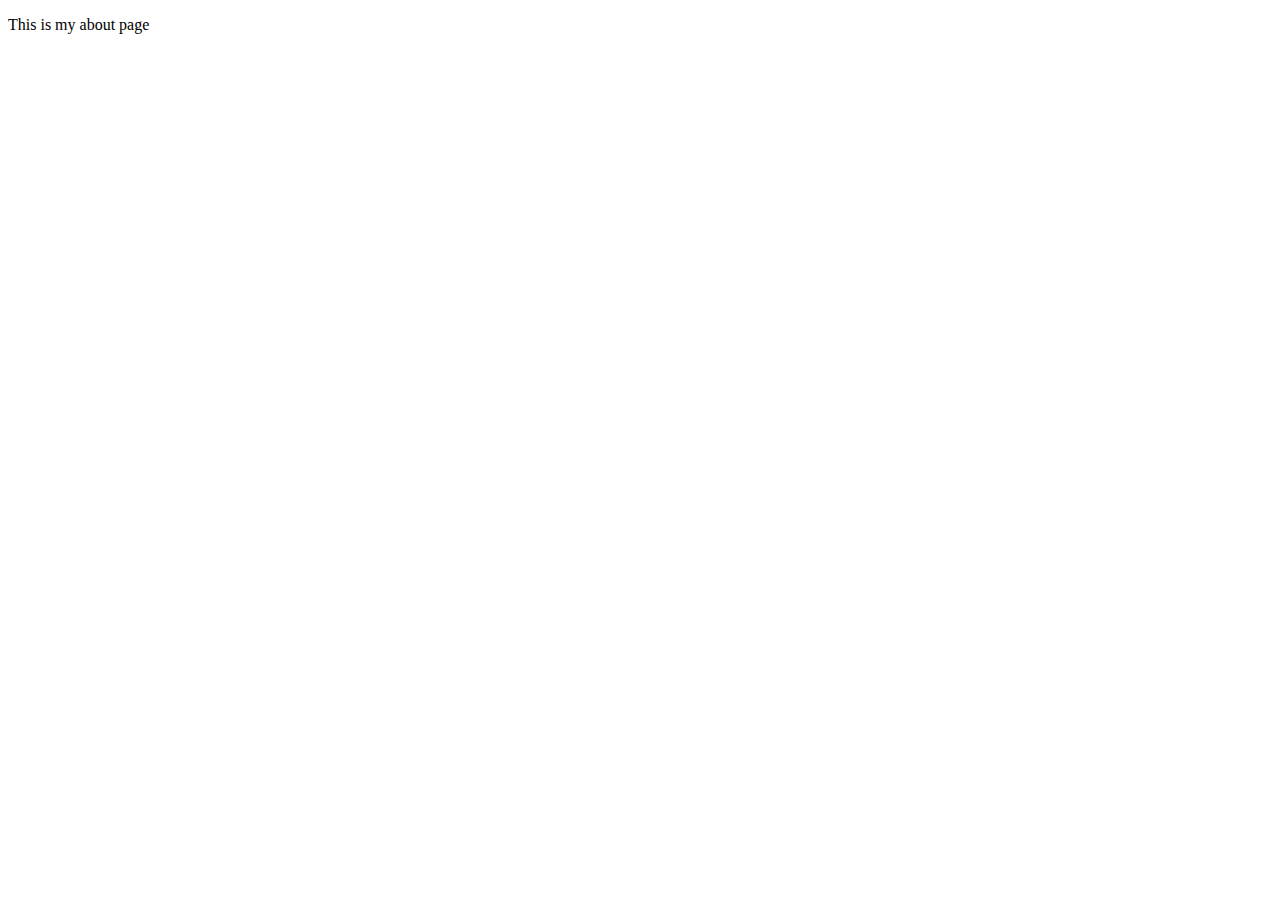
==== about.html @ 0f72c5d2 "Creates about page" ====
<!DOCTYPE html>
<html>
<head>
  <meta charset="utf-8" />
  <meta http-equiv="X-UA-Compatible" content="IE=edge">
  <meta name="viewport" content="width=device-width, initial-scale=1">

  <title>My about page</title>

</head>
<body>
<p> This is my about page </p>
</body>
</html>
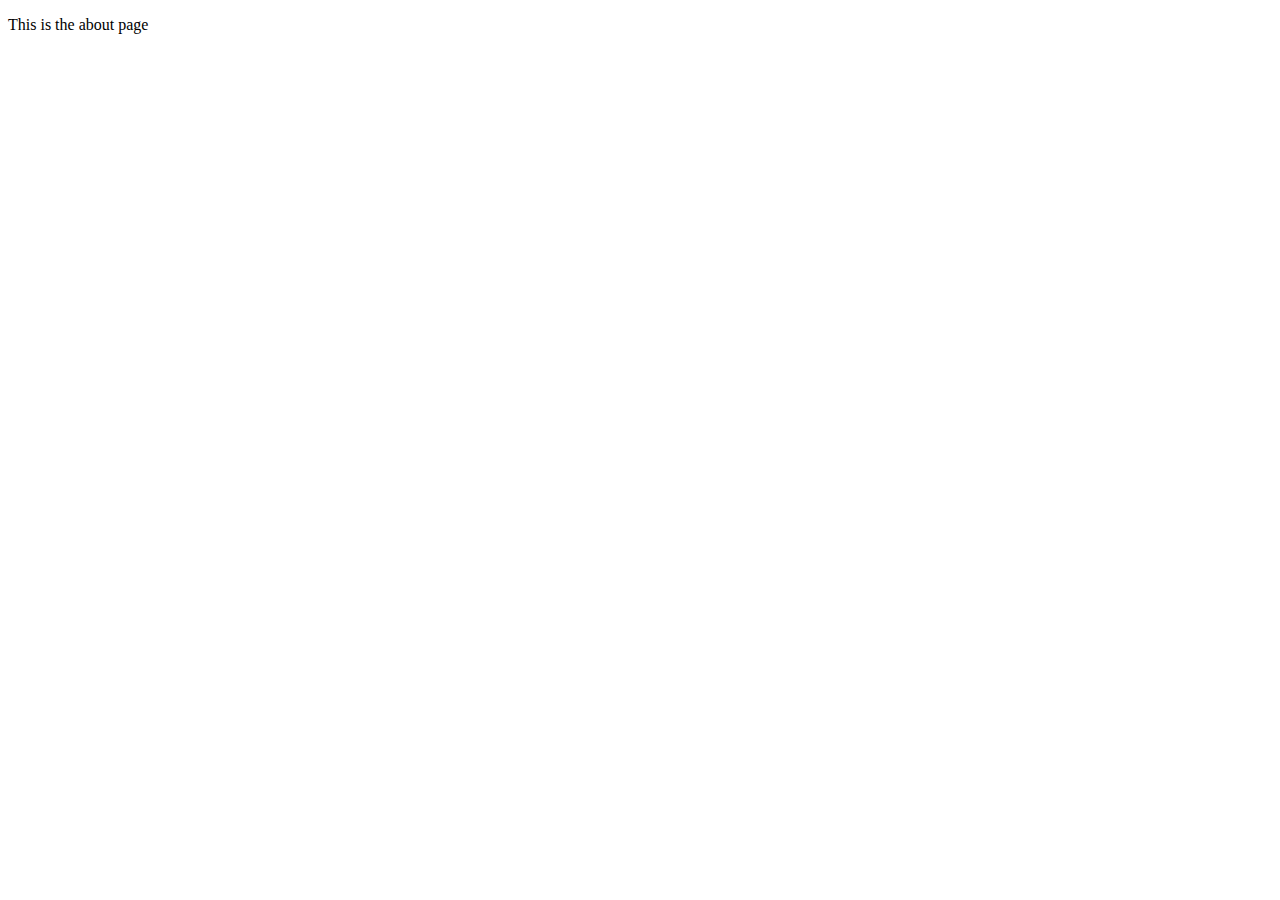
==== commit d554be25: "Update about.html" ====
--- a/about.html
+++ b/about.html
@@ -9,6 +9,6 @@
 
 </head>
 <body>
-<p> This is my about page </p>
+<p> This is the about page </p>
 </body>
 </html>
